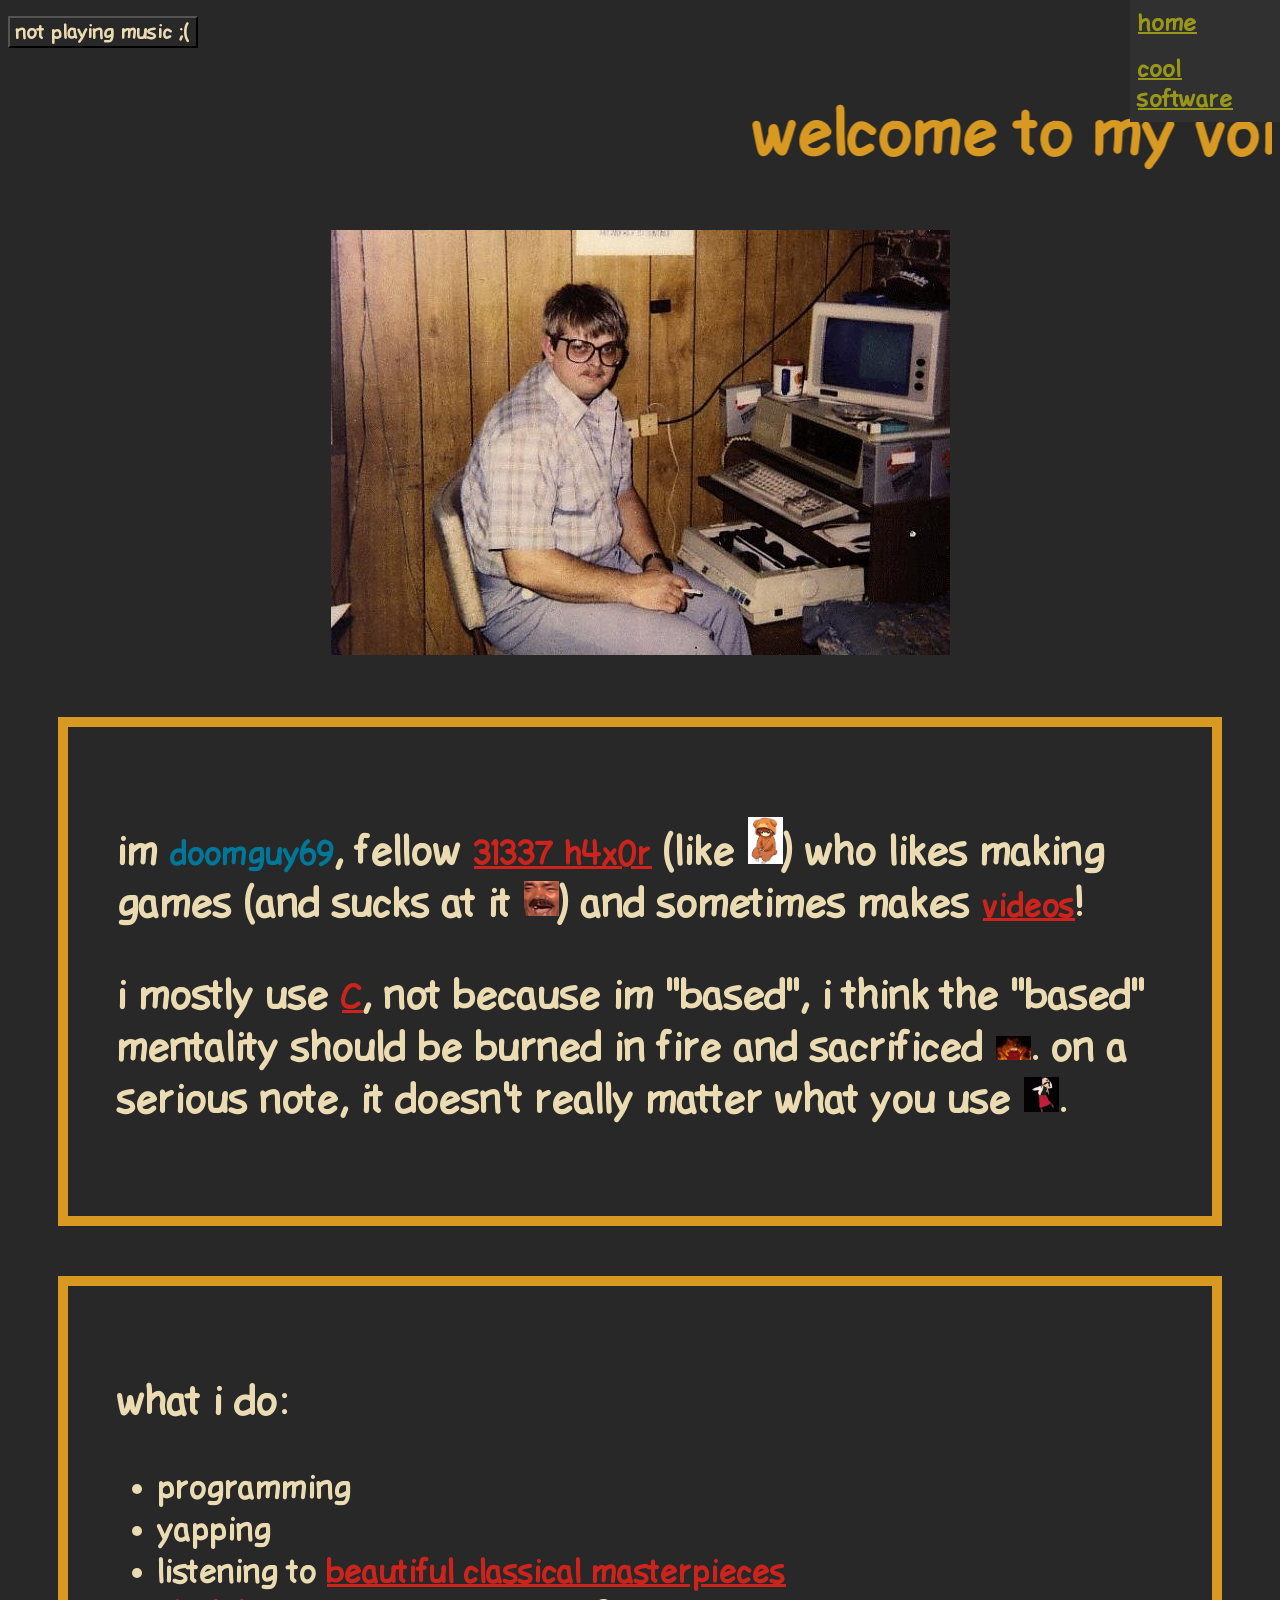
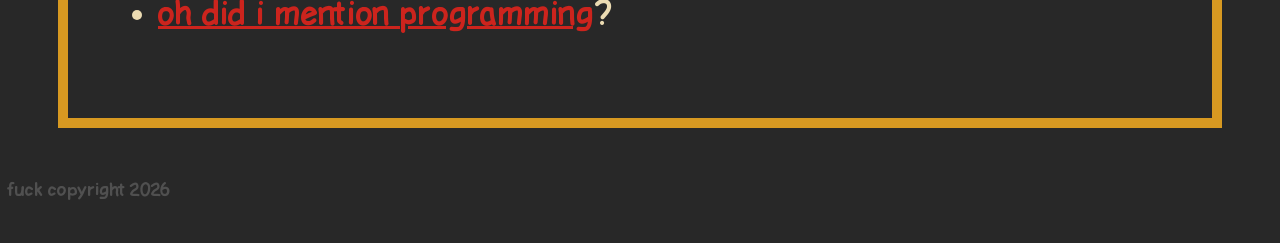
==== index.html @ ba214b25 "move everything to root" ====
<!DOCTYPE html>
<html>
    <head>
        <title>my empty void</title>
        <link rel="stylesheet" type="text/css" href="style.css" />
    </head>
    <body>
        <audio id="bg_music" src="res/breeze_sensation.mp3" loop="loop"></audio>
        <button id="play_btn">not playing music ;(</button>
        <img class="emoji" id="play_banana" src="">

        <center>
            <marquee scrollamount="30">
                <h1 class="marqueeheader">welcome to my void <img class="emoji" src="res/lain_chibi.jpg"></h1>
            </marquee>
            <img src="res/nerd_smoking.jpg">
        </center>

        <div class="sidebar">
            <a target="_blank" href="index.html">home</a>
            <a target="_blank" href="cool_software.html">cool software</a>
        </div>

        <div class="box">

            <p>im <font id="doomguy69">doomguy69</font>, fellow <a target="_blank" href="https://github.com/Doomguy69dev">31337 h4x0r</a>
            (like <img class="emoji" src="res/lain_chibi.jpg">) who likes making games (and sucks at it
            <img class="emoji" src="res/kek.jpg">) and sometimes makes
            <a target="_blank" href="https://youtube.com/@HolyCEnjoyer">videos</a>!</p>
            <p>i mostly use <a target="_blank" href="https://www.youtube.com/watch?v=tas0O586t80">C</a>, not because im "based",
            i think the "based" mentality should be burned in fire and sacrificed <img class="emoji" src="res/burn_elmo.gif">.
            on a serious note, it doesn't really matter what you use <img class="emoji" src="res/lain_dance.gif">.</p>

        </div>

        <div class="box">

            <p>what i do:</p>
            <ul>
                <li>programming</li>
                <li>yapping</li>
                <li>listening to <a target="_blank" href="https://www.youtube.com/watch?v=uLNrlwaNtGc">beautiful classical masterpieces</li>
                <li>oh did i mention <a target="_blank" href="https://github.com/Doomguy69dev">programming</a>?</li>
            </ul>

        </div>

        <h6>fuck copyright 2026</h6>

        <script>
            play_btn.onclick = function() {
                if (bg_music.paused) {
                    bg_music.play();
                    play_btn.innerText = "PLAYING MUSIC n_n";
                    play_banana.src = "res/banana.gif";
                } else {
                    bg_music.pause();
                    play_btn.innerText = "not playing music ;(";
                    play_banana.src = "";
                }
            }
        </script>
    </body>
</html>
---- style.css ----
@font-face {
    font-family: "LDF-ComicSans";
    src: url("res/ldf-comicsansbold.ttf");
}

/*
white:  #ebdbb2
gray:   #282828
yellow: #d79921
red:    #cc241d
*/

* {
    font-family: "LDF-ComicSans";
    font-size: 32px;
    background-color: #282828;
    color: #ebdbb2;
}

p {
    font-size: 40px;
}
h1 {
    font-size: 64px;
    color: #d79921;
}
h6 {
    font-size: 18px;
    color: #505050;
}
a {
    color: #cc241d;
}

.sidebar {
    width: 150px;
    position: fixed;
    top: 0;
    right: 0;
}
.sidebar a {
    padding: 8px;
    font-size: 24px;
    display: block;
    background-color: #303030;
    color: #98971a;
}

.emoji {
    width: 35px;
}

.box {
    border: 10px solid #d79921;
    padding: 50px;
    margin: 50px;
}

#play_btn {
    font-size: 20px;
}

#doomguy69 {
    color: #007799;
}
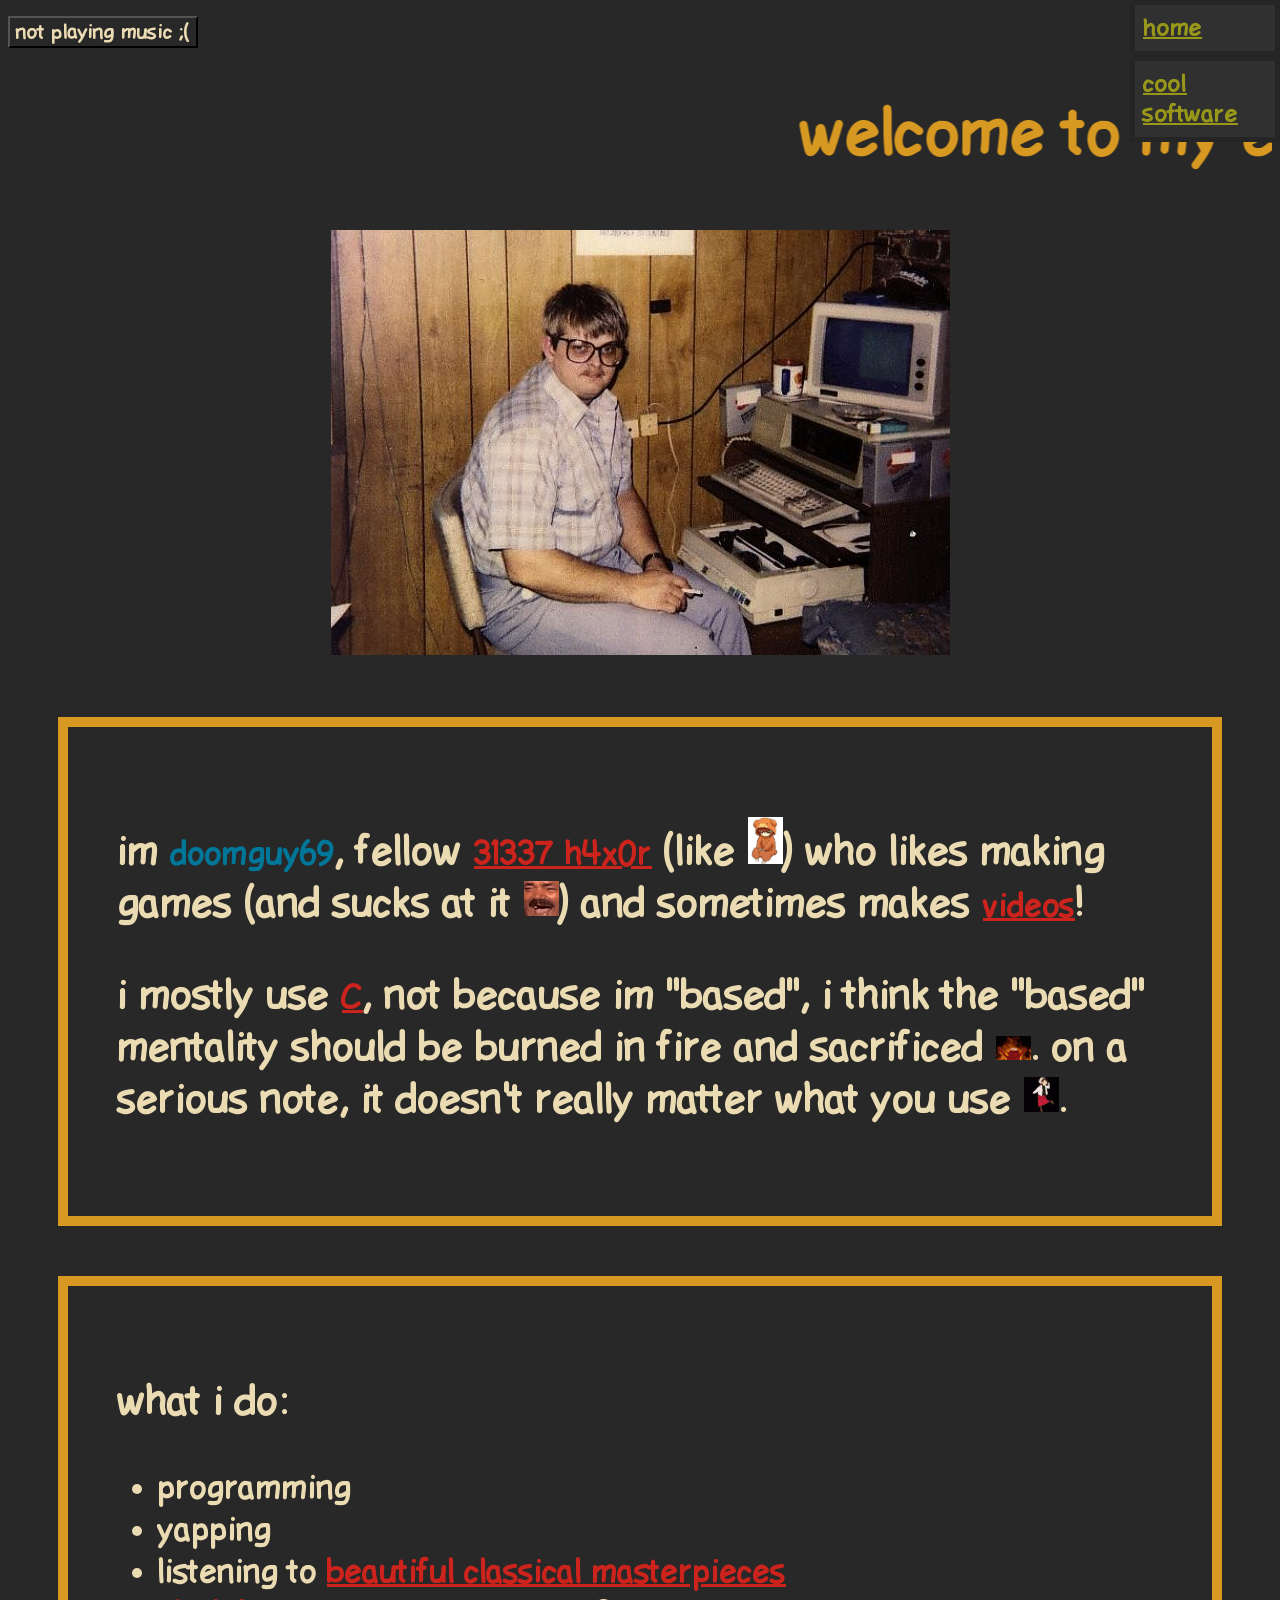
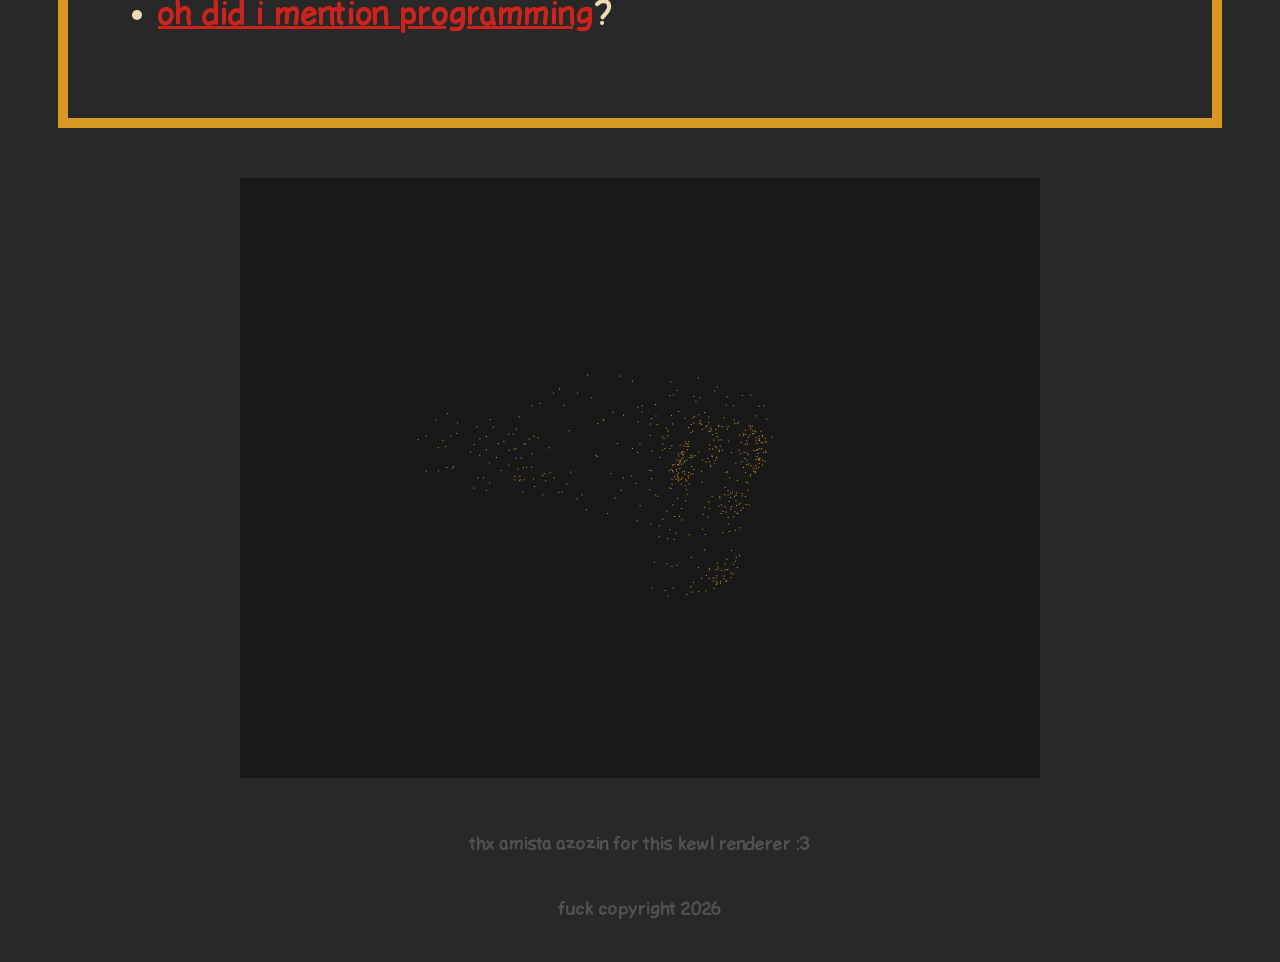
==== commit 46792075: "3d monke" ====
--- a/index.html
+++ b/index.html
@@ -11,7 +11,7 @@
 
         <center>
             <marquee scrollamount="30">
-                <h1 class="marqueeheader">welcome to my void <img class="emoji" src="res/lain_chibi.jpg"></h1>
+                <h1 class="marqueeheader">welcome to my empty void <img class="emoji" src="res/lain_chibi.jpg"></h1>
             </marquee>
             <img src="res/nerd_smoking.jpg">
         </center>
@@ -45,13 +45,19 @@
 
         </div>
 
-        <h6>fuck copyright 2026</h6>
+        <center>
+            <canvas id="bg"></canvas>
+            <h6>thx amista azozin for this kewl renderer :3</h6>
+            <h6>fuck copyright 2026</h6>
+        </center>
 
+        <script src="res/monkey.js"></script>
+        <script src="3d.js"></script>
         <script>
             play_btn.onclick = function() {
                 if (bg_music.paused) {
                     bg_music.play();
-                    play_btn.innerText = "PLAYING MUSIC n_n";
+                    play_btn.innerText = "PLAYING MUSIC :3";
                     play_banana.src = "res/banana.gif";
                 } else {
                     bg_music.pause();
--- a/style.css
+++ b/style.css
@@ -44,6 +44,7 @@
     display: block;
     background-color: #303030;
     color: #98971a;
+    border: 5px solid #252525;
 }
 
 .emoji {
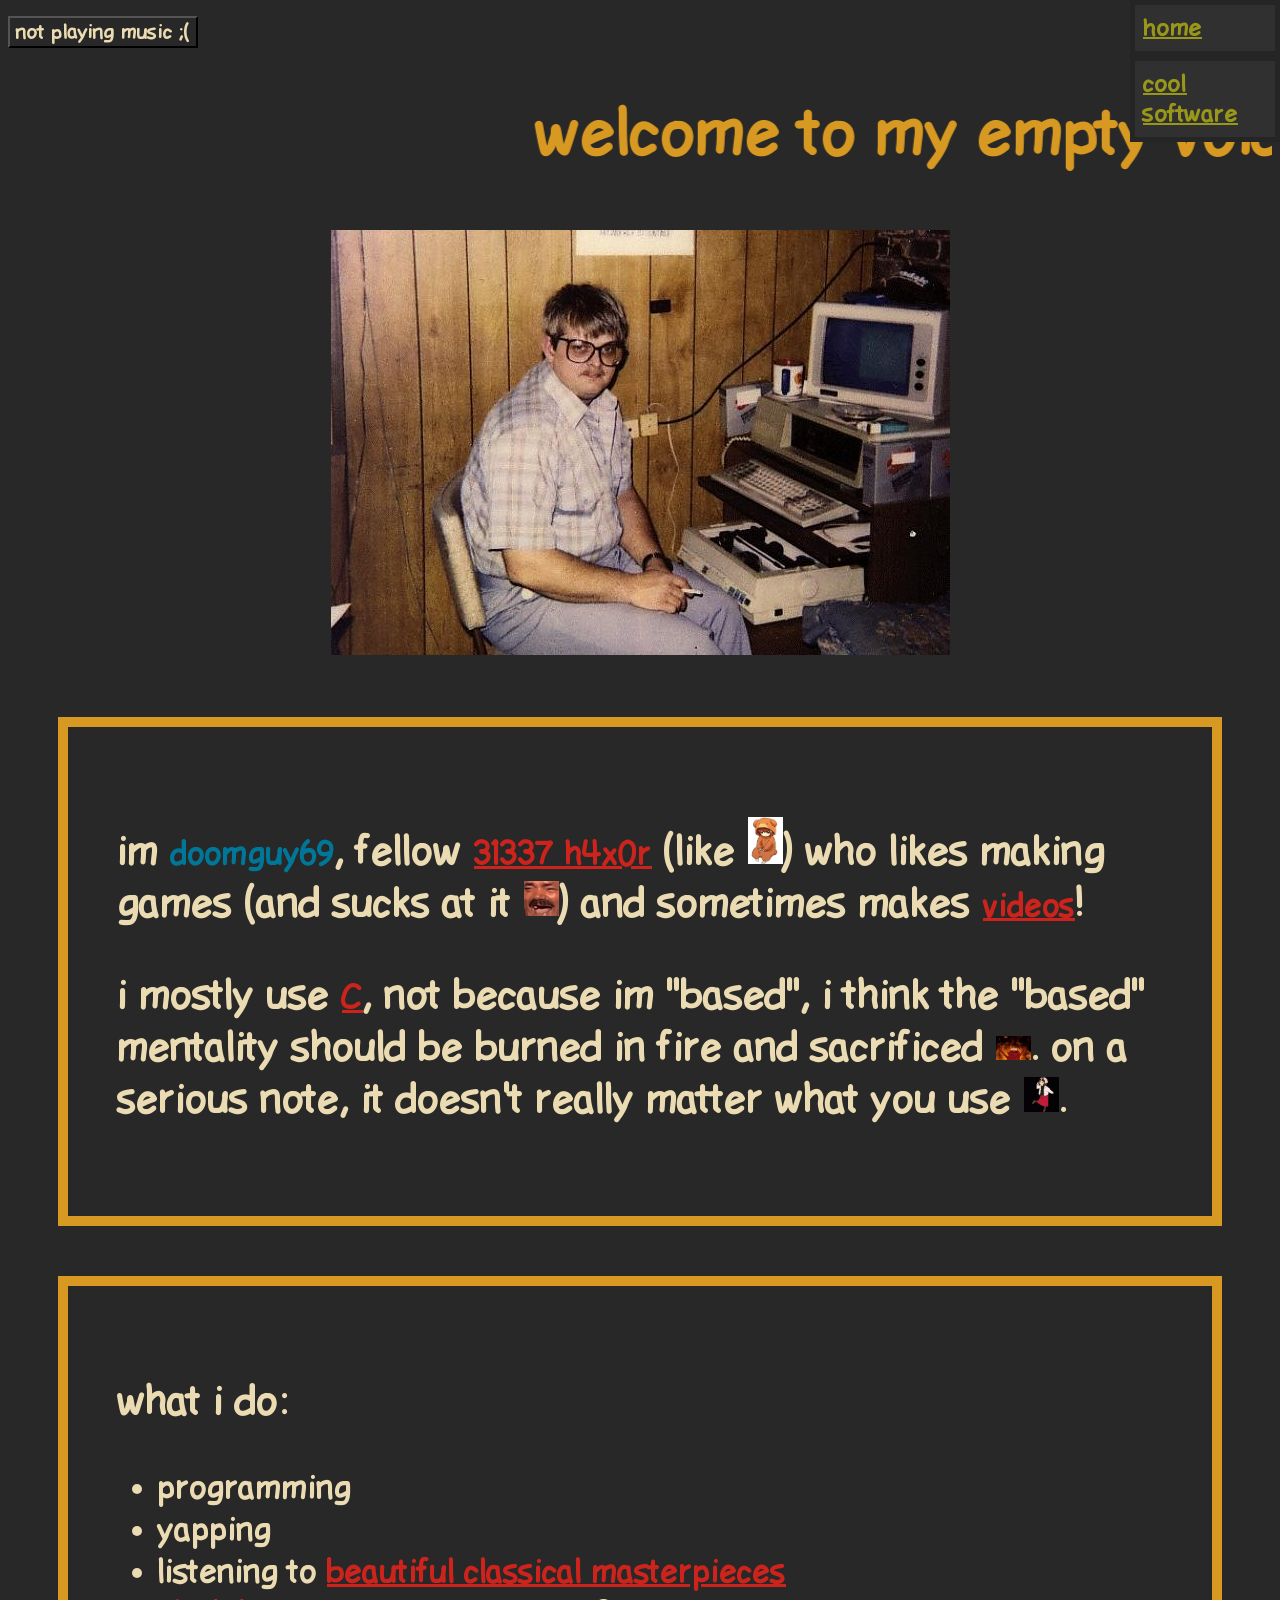
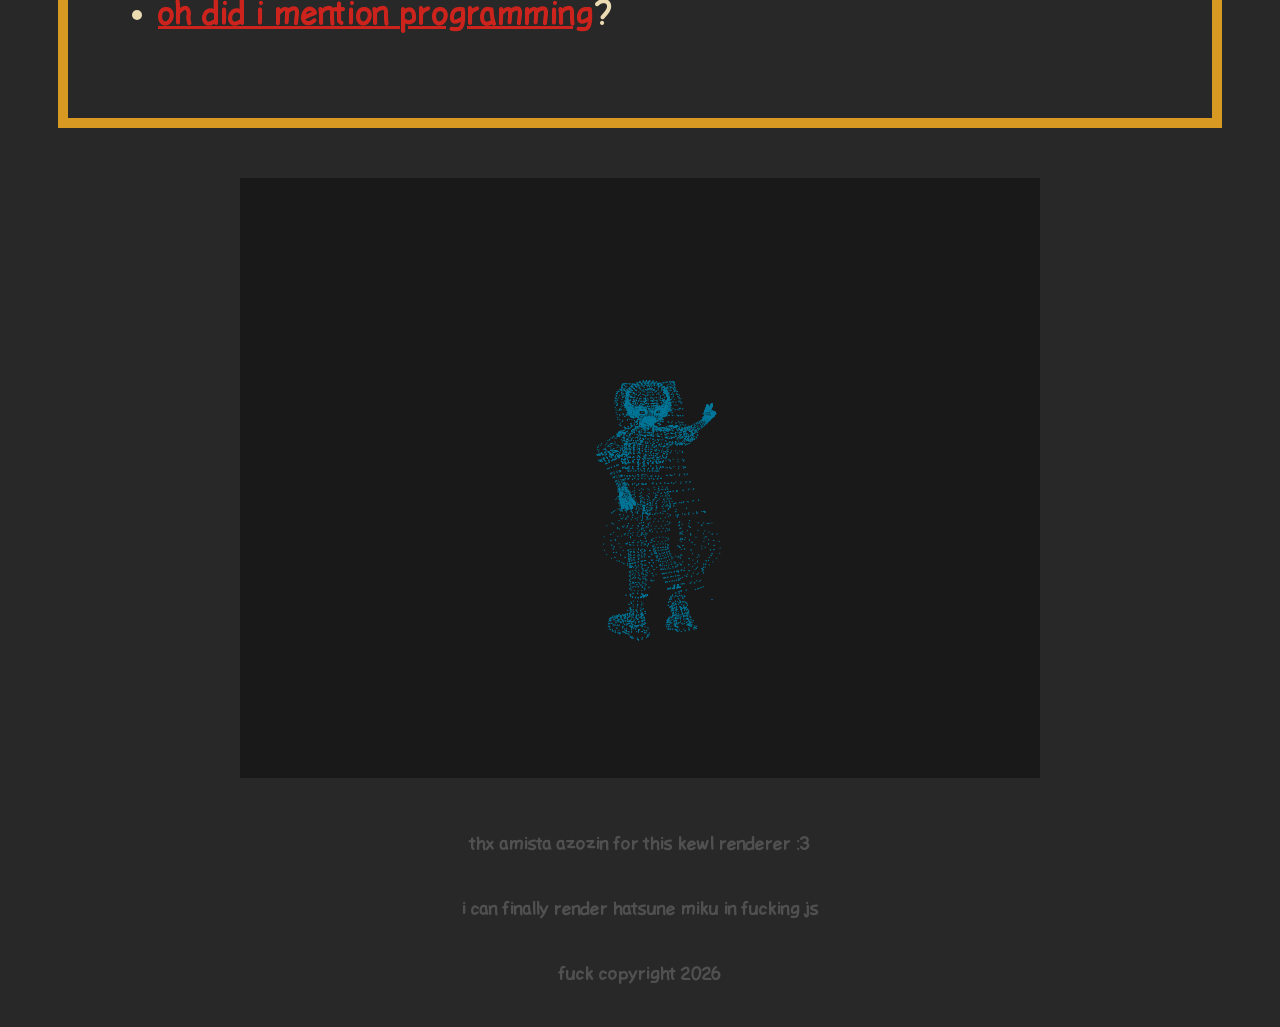
==== commit 35b64efd: "miku" ====
--- a/index.html
+++ b/index.html
@@ -48,10 +48,12 @@
         <center>
             <canvas id="bg"></canvas>
             <h6>thx amista azozin for this kewl renderer :3</h6>
+            <h6>i can finally render hatsune miku in fucking js</h6>
             <h6>fuck copyright 2026</h6>
         </center>
 
-        <script src="res/monkey.js"></script>
+        <!--<script src="res/monkey.js"></script>-->
+        <script src="res/miku.js"></script>
         <script src="3d.js"></script>
         <script>
             play_btn.onclick = function() {
--- a/style.css
+++ b/style.css
@@ -8,6 +8,8 @@
 gray:   #282828
 yellow: #d79921
 red:    #cc241d
+green:  #98971a
+blue:   #007799
 */
 
 * {
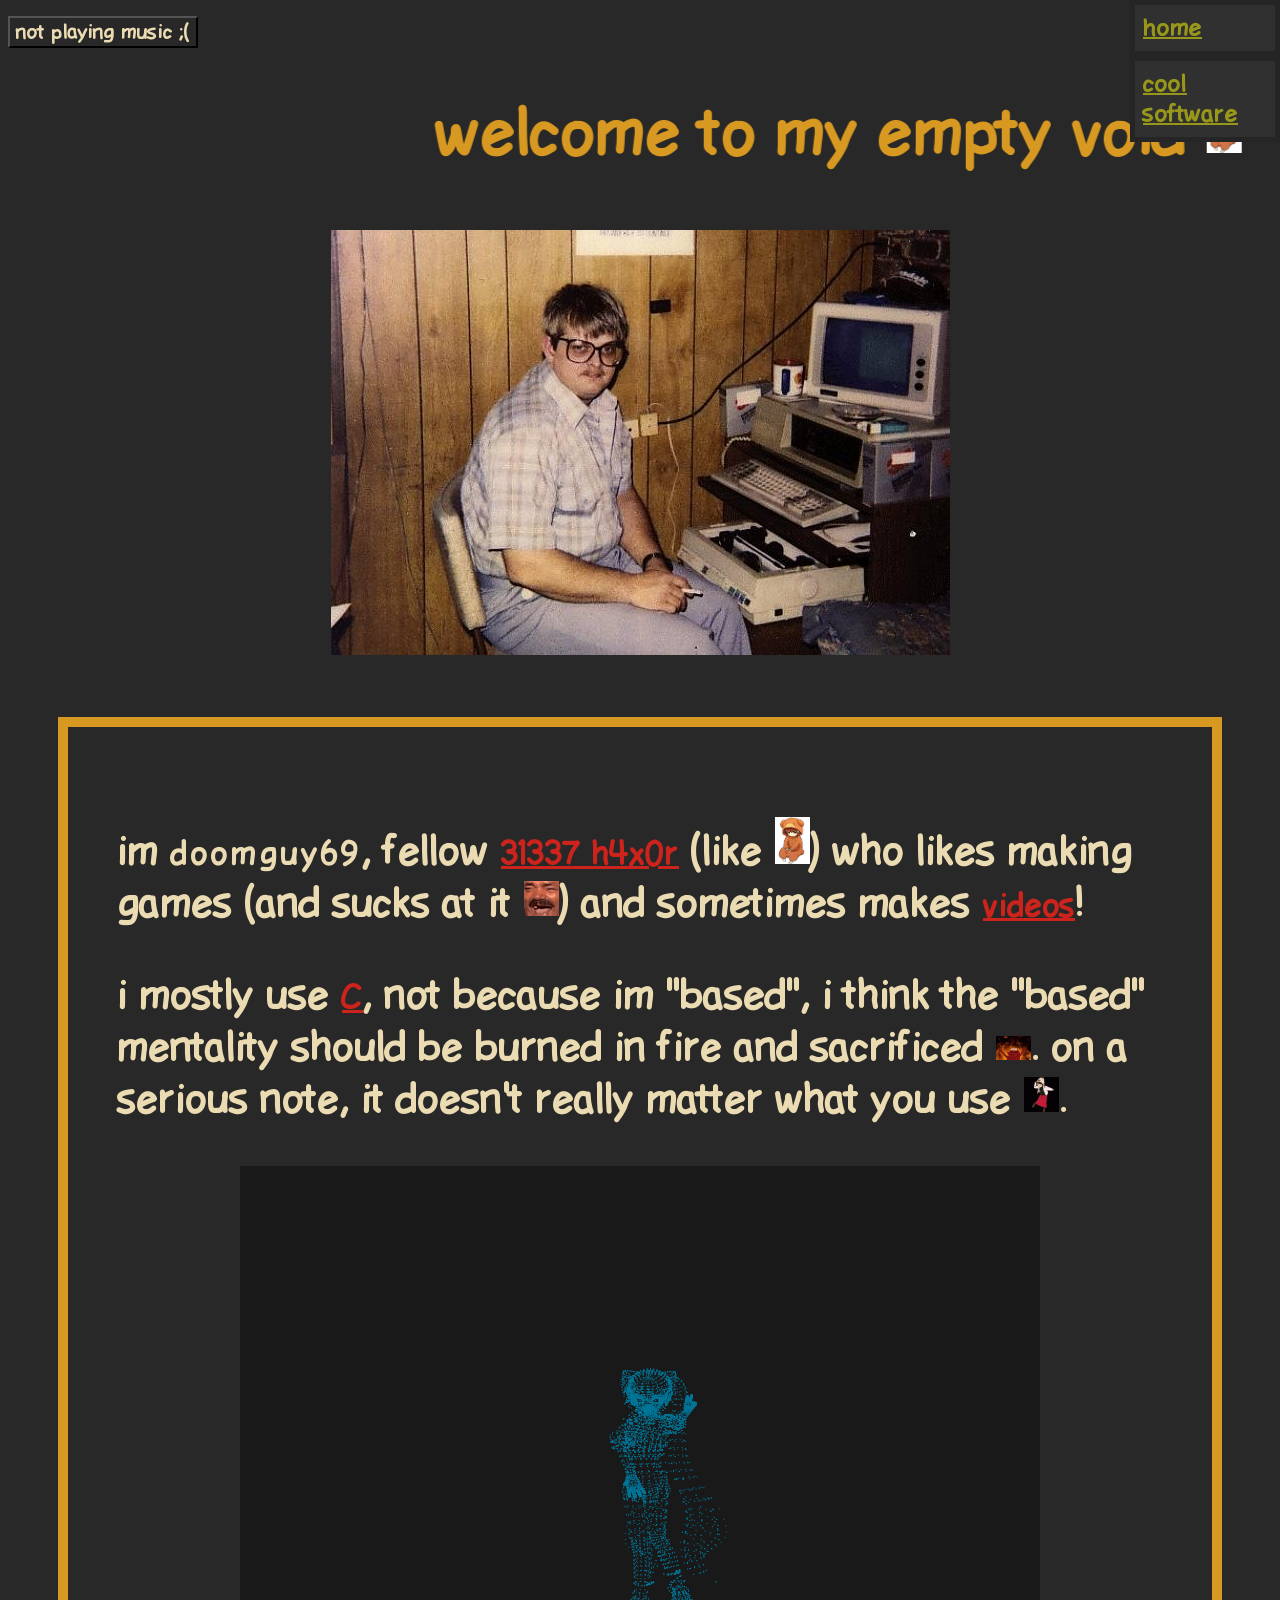
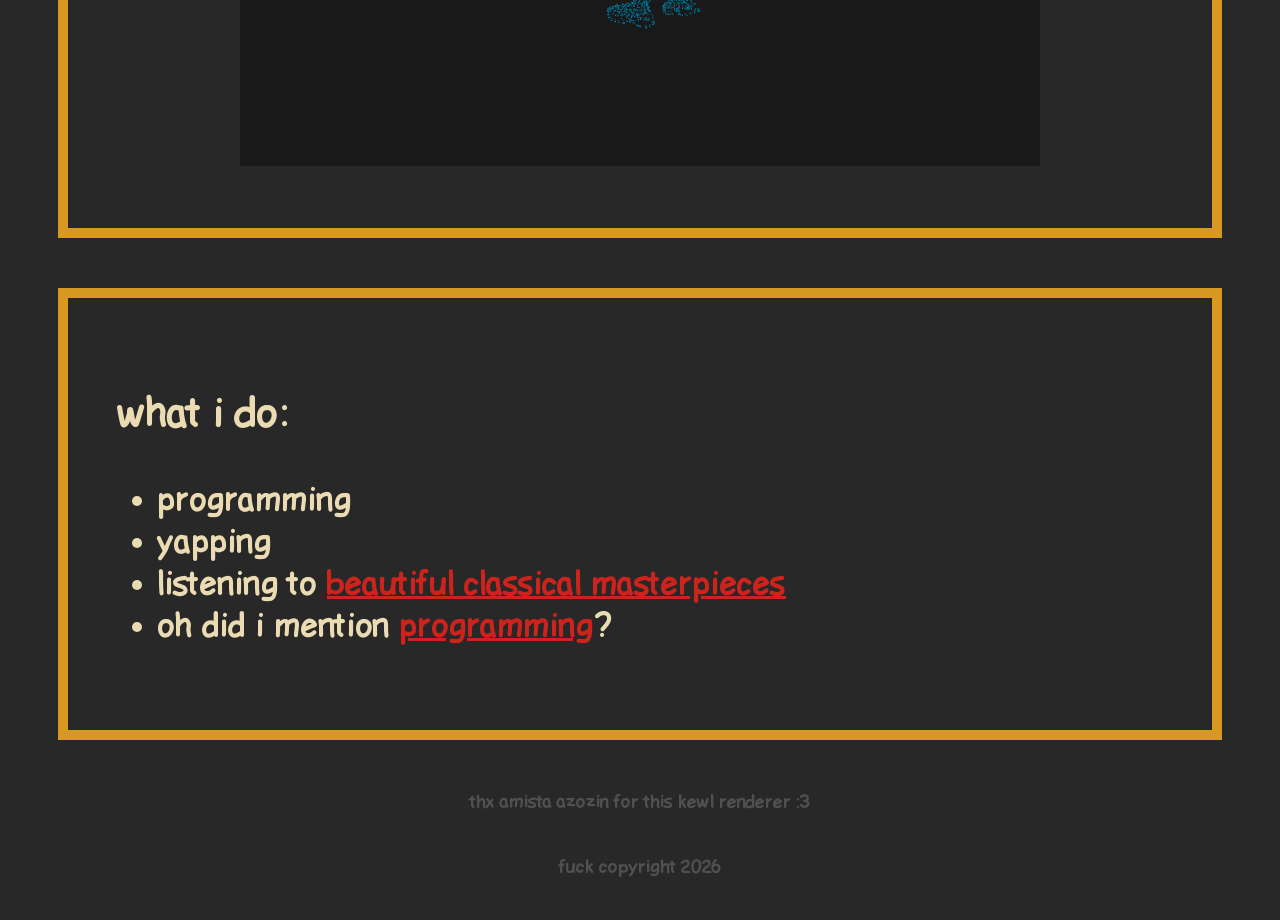
==== commit b693a609: "rgb" ====
--- a/index.html
+++ b/index.html
@@ -23,13 +23,15 @@
 
         <div class="box">
 
-            <p>im <font id="doomguy69">doomguy69</font>, fellow <a target="_blank" href="https://github.com/Doomguy69dev">31337 h4x0r</a>
+            <p>im <font class="rgb">doomguy69</font>, fellow <a target="_blank" href="https://github.com/Doomguy69dev">31337 h4x0r</a>
             (like <img class="emoji" src="res/lain_chibi.jpg">) who likes making games (and sucks at it
             <img class="emoji" src="res/kek.jpg">) and sometimes makes
             <a target="_blank" href="https://youtube.com/@HolyCEnjoyer">videos</a>!</p>
             <p>i mostly use <a target="_blank" href="https://www.youtube.com/watch?v=tas0O586t80">C</a>, not because im "based",
             i think the "based" mentality should be burned in fire and sacrificed <img class="emoji" src="res/burn_elmo.gif">.
             on a serious note, it doesn't really matter what you use <img class="emoji" src="res/lain_dance.gif">.</p>
+
+            <center><canvas id="bg"></canvas><center>
 
         </div>
 
@@ -39,16 +41,14 @@
             <ul>
                 <li>programming</li>
                 <li>yapping</li>
-                <li>listening to <a target="_blank" href="https://www.youtube.com/watch?v=uLNrlwaNtGc">beautiful classical masterpieces</li>
+                <li>listening to <a target="_blank" href="https://www.youtube.com/watch?v=uLNrlwaNtGc">beautiful classical masterpieces</a></li>
                 <li>oh did i mention <a target="_blank" href="https://github.com/Doomguy69dev">programming</a>?</li>
             </ul>
 
         </div>
 
         <center>
-            <canvas id="bg"></canvas>
             <h6>thx amista azozin for this kewl renderer :3</h6>
-            <h6>i can finally render hatsune miku in fucking js</h6>
             <h6>fuck copyright 2026</h6>
         </center>
 
--- a/style.css
+++ b/style.css
@@ -59,10 +59,29 @@
     margin: 50px;
 }
 
+.rgb {
+    letter-spacing: 3px;
+    animation: color_rot 4s linear 0s infinite;
+}
+
+@keyframes color_rot {
+    from {
+        color: #6666ff;
+    }
+    10% {
+        color: #0099ff;
+    }
+    50% {
+        color: #00ff00;
+    }
+    75% {
+        color: #ff3399;
+    }
+    100% {
+        color: #6666ff;
+    }
+}
+
 #play_btn {
     font-size: 20px;
 }
-
-#doomguy69 {
-    color: #007799;
-}
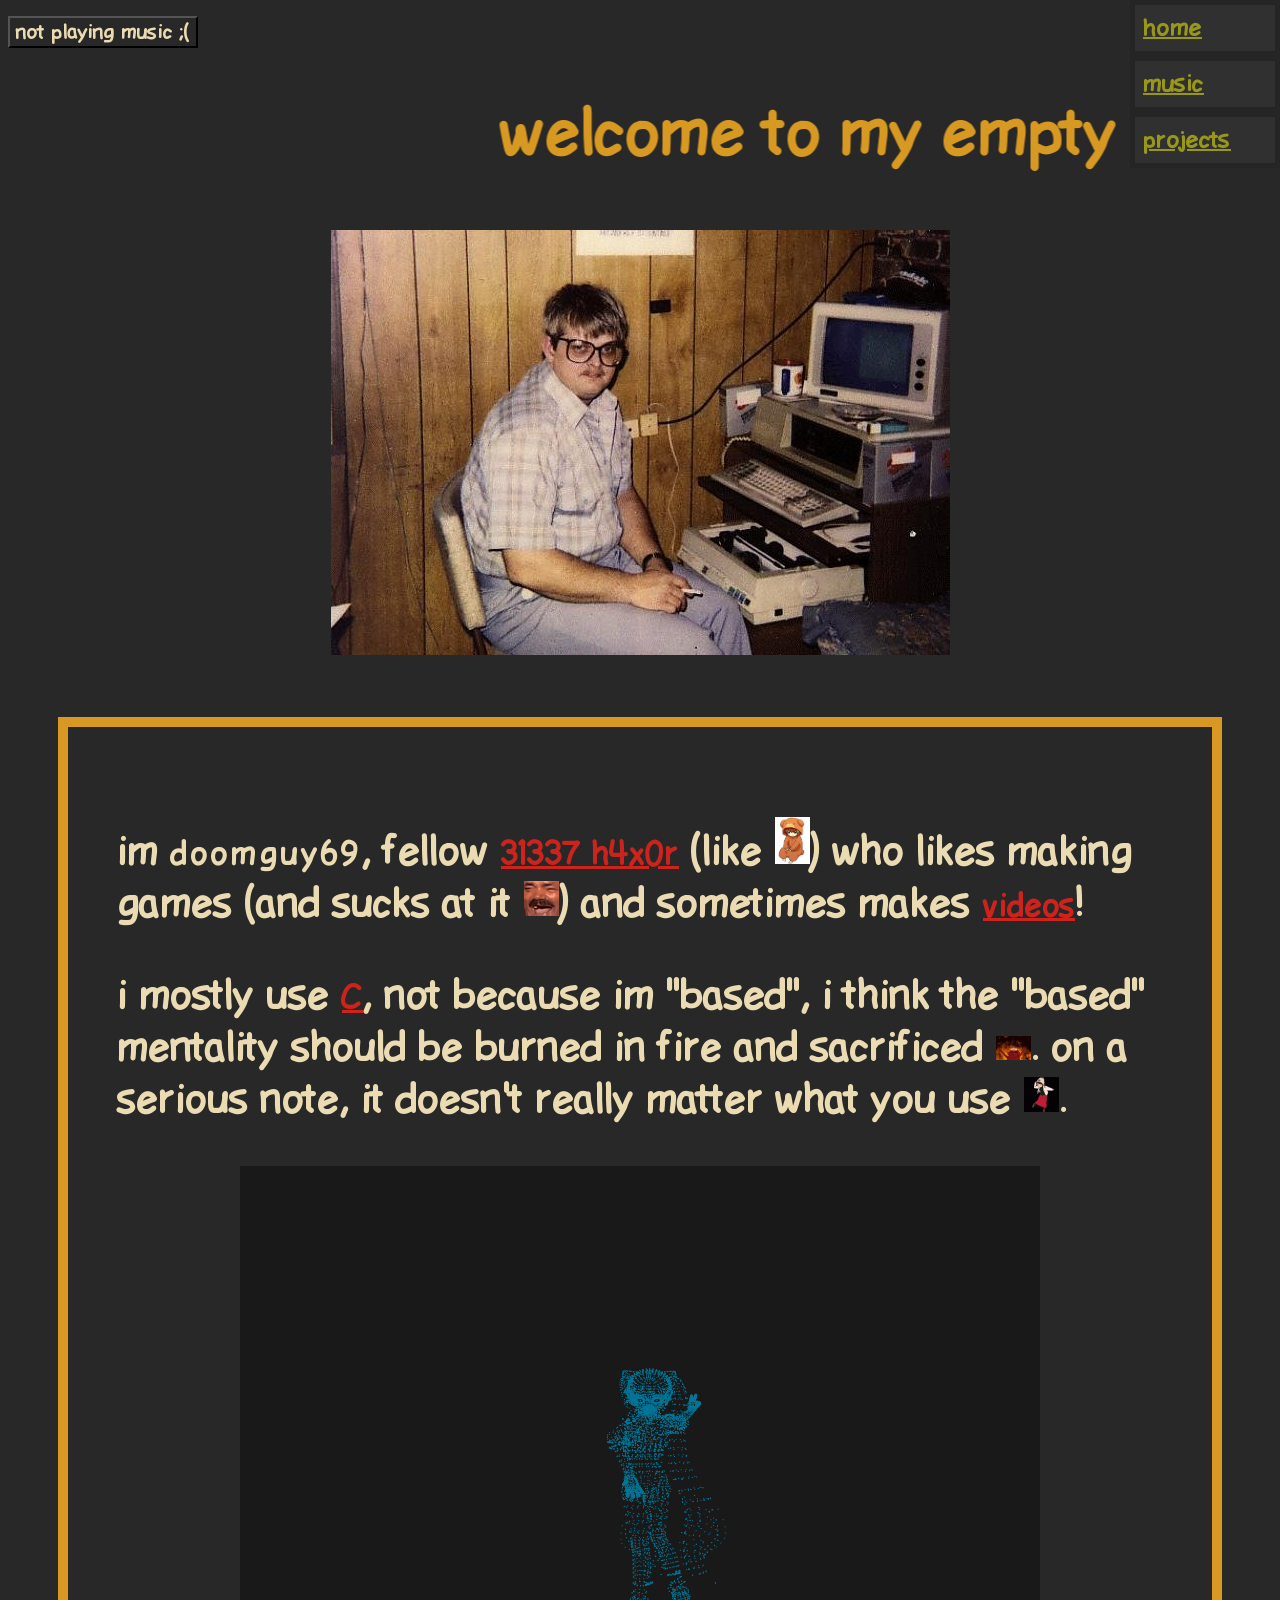
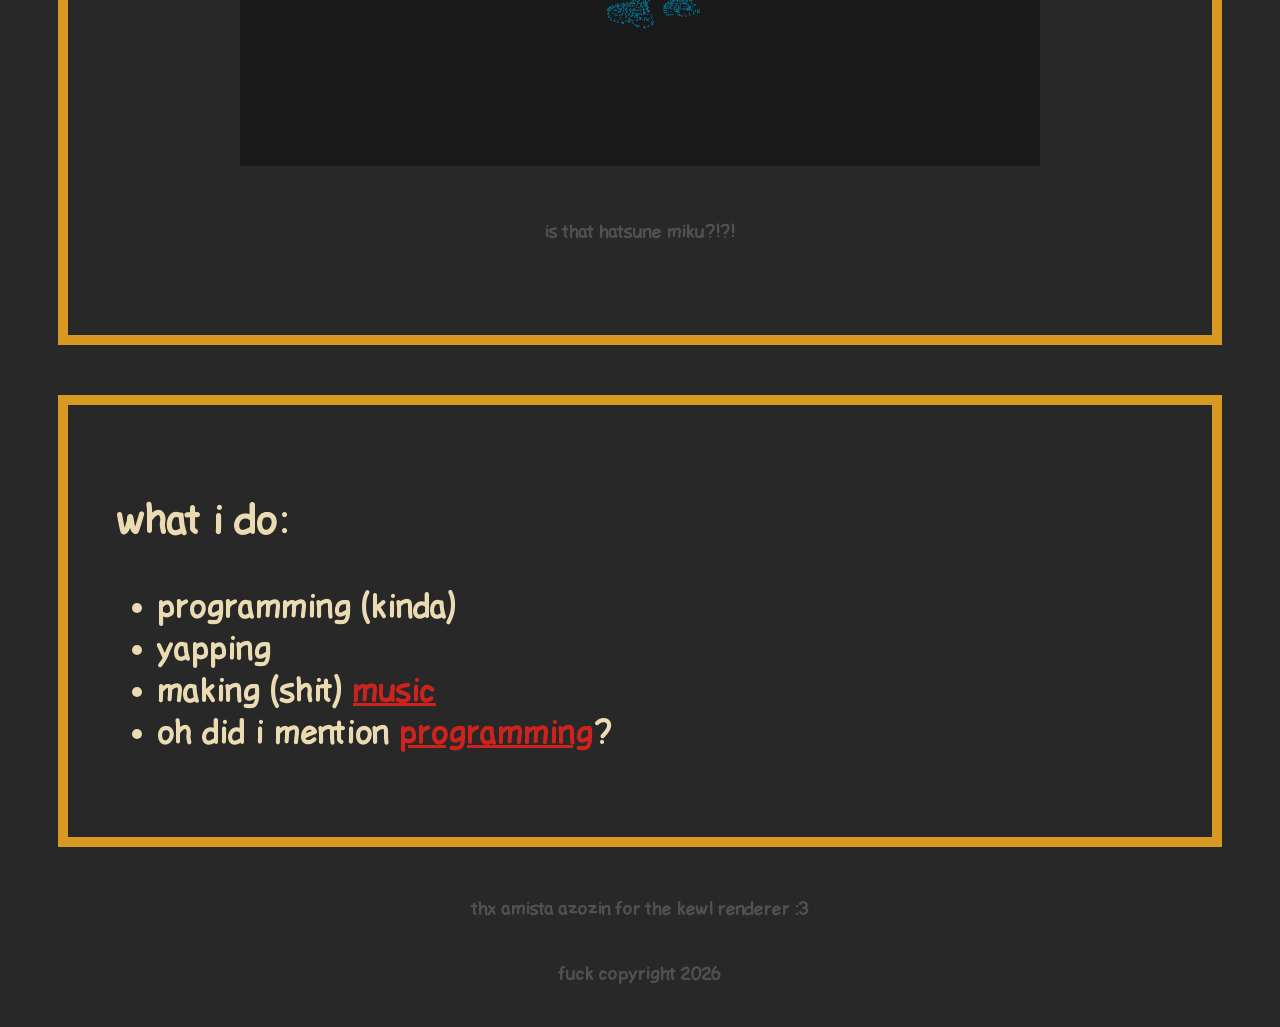
==== commit d33da2fc: "personal stuff" ====
--- a/index.html
+++ b/index.html
@@ -11,14 +11,15 @@
 
         <center>
             <marquee scrollamount="30">
-                <h1 class="marqueeheader">welcome to my empty void <img class="emoji" src="res/lain_chibi.jpg"></h1>
+            <h1 class="marqueeheader">welcome to my empty void <img class="emoji" src="res/lain_chibi.jpg"></h1>
             </marquee>
             <img src="res/nerd_smoking.jpg">
         </center>
 
         <div class="sidebar">
             <a target="_blank" href="index.html">home</a>
-            <a target="_blank" href="cool_software.html">cool software</a>
+            <a target="_blank" href="music.html">music</a>
+            <a target="_blank" href="projects.html">projects</a>
         </div>
 
         <div class="box">
@@ -31,7 +32,10 @@
             i think the "based" mentality should be burned in fire and sacrificed <img class="emoji" src="res/burn_elmo.gif">.
             on a serious note, it doesn't really matter what you use <img class="emoji" src="res/lain_dance.gif">.</p>
 
-            <center><canvas id="bg"></canvas><center>
+            <center>
+                <canvas id="bg"></canvas>
+                <h6>is that hatsune miku?!?!</h6>
+            <center>
 
         </div>
 
@@ -39,16 +43,16 @@
 
             <p>what i do:</p>
             <ul>
-                <li>programming</li>
+                <li>programming (kinda)</li>
                 <li>yapping</li>
-                <li>listening to <a target="_blank" href="https://www.youtube.com/watch?v=uLNrlwaNtGc">beautiful classical masterpieces</a></li>
-                <li>oh did i mention <a target="_blank" href="https://github.com/Doomguy69dev">programming</a>?</li>
+                <li>making (shit) <a target="_blank" href="music.html">music</a></li>
+                <li>oh did i mention <a target="_blank" href="projects.html">programming</a>?</li>
             </ul>
 
         </div>
 
         <center>
-            <h6>thx amista azozin for this kewl renderer :3</h6>
+            <h6>thx amista azozin for the kewl renderer :3</h6>
             <h6>fuck copyright 2026</h6>
         </center>
 
